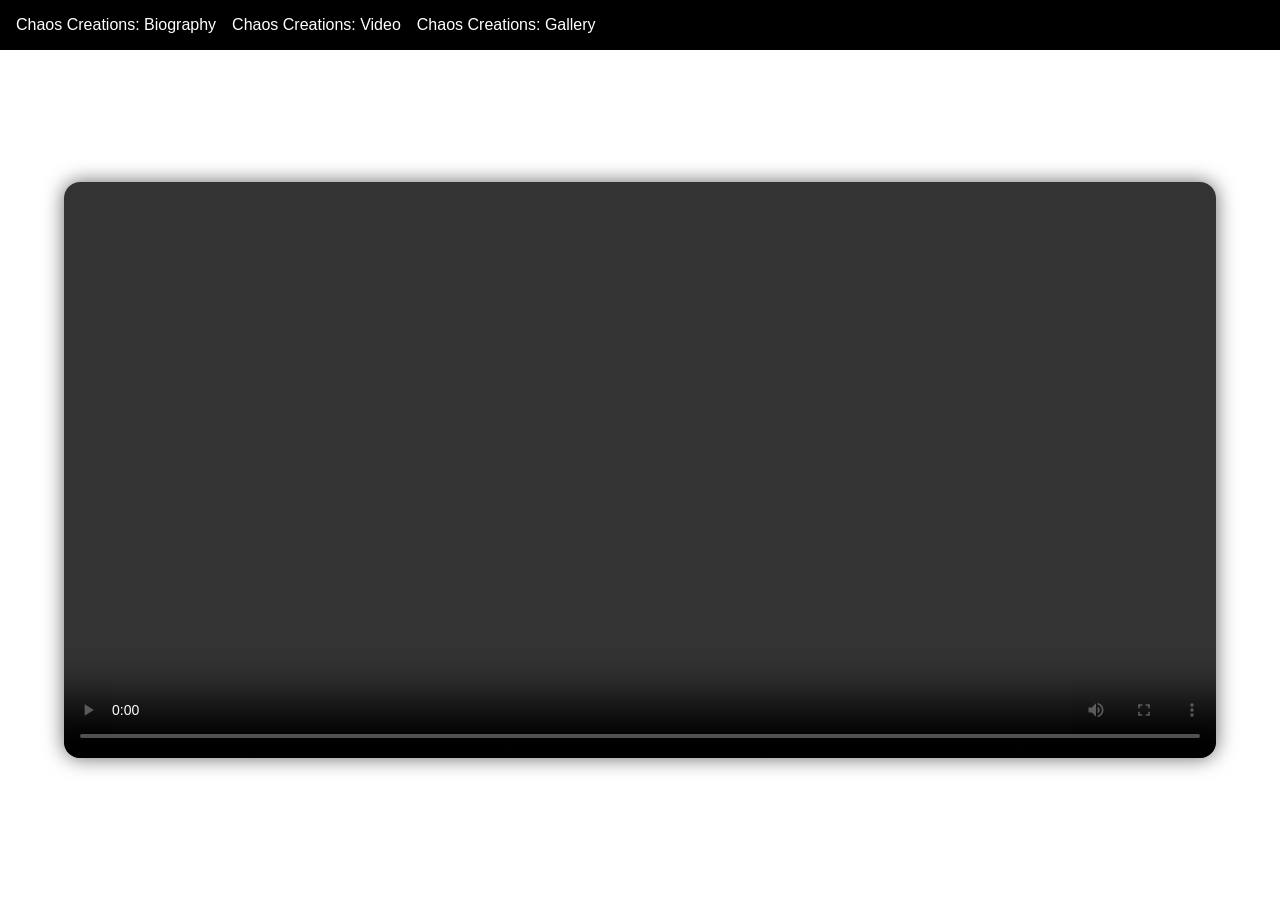
==== video.html @ 9ef362cd "Initial commit" ====
<!DOCTYPE html>
<html lang="en">
<head>
  <meta charset="UTF-8" />
  <meta name="viewport" content="width=device-width, initial-scale=1.0" />
  <title>Chaos Creations: Video</title>
  <link rel="stylesheet" href="style.css" />
</head>
<body>
  <nav>
    <a href="index.html">Chaos Creations: Biography</a>
    <a href="video.html">Chaos Creations: Video</a>
    <a href="gallery.html">Chaos Creations: Gallery</a>
  </nav>

  <main class="video-container" id="video-bg">
    <video controls>
      <source src="https://youtu.be/1uiVLVXVEwo" type="video/mp4" />
      Your browser does not support the video tag.
    </video>
  </main>

  <script>
    const bg = document.getElementById('video-bg');
    document.addEventListener('mousemove', (e) => {
      const r = Math.floor(Math.random() * 255);
      const g = Math.floor(Math.random() * 255);
      const b = Math.floor(Math.random() * 255);
      bg.style.backgroundColor = `rgb(${r}, ${g}, ${b})`;
    });
  </script>
</body>
</html>
---- style.css ----
/*This is an external stylesheet. I could theoretically place this code within each of my html files, but that makes the code basically unreadable. No one wants paragraphs of gobble-ty gook.*/

* {
  margin: 0;
  padding: 0;
  box-sizing: border-box;
  font-family: sans-serif;
}
/*I wanted to create an easy, workable navigation bar, so people viewing the gallery had an easy time moving around.*/

nav {
  position: relative;
  z-index: 2;
  background-color: black;
  padding: 1rem;
  display: flex;
  gap: 1rem;
}

nav a {
  color: white;
  text-decoration: none;
}

.bio-container {
  display: flex;
  height: 100vh;
  background: linear-gradient(45deg, #ff69b4, #ff6347, #1e90ff, #32cd32);
  animation: chaosBG 10s infinite linear;
}

.bio-text {
  text-indent: 2em;
  flex: 1;
  padding: 2em;
  
}

.bio-image {
  flex: 1;
  background-color: #333;
  display: flex;
  justify-content: center;
  align-items: center;
}

.bio-image img {
  width: 80%;
  height: auto;
  border-radius: 10px;
}

/*Surprise! You're on camera! I'm going to paste this video of me editing and adding comments to my code to my gallery, so you have a little "taste" of how I code.*/

.video-container {
  position: relative;
  z-index: 1;
  display: flex;
  justify-content: center;
  align-items: center;
  height: calc(100vh - 60px); /* Adjust height based on nav size */
  overflow: hidden;
  transition: background-color 0.3s ease;
}

.video-container video {
  width: 90vw;
  max-height: 80vh;
  object-fit: contain;
  border-radius: 1rem;
  box-shadow: 0 0 20px rgba(0,0,0,0.6);
}

/*Gallery! Surprise again! Angela chose a rainbow gradient for her background of the gallery. Is that chaotic? Probably not, but colors with the theme of "chaos" aren't always readable.*/

.gallery {
  display: grid;
  grid-template-columns: repeat(auto-fit, minmax(300px, 1fr));
  gap: 2rem;
  padding: 2rem;
  background: linear-gradient(45deg, #ff69b4, #ff6347, #1e90ff, #32cd32);
  animation: chaosBG 10s infinite linear;
}

.art-piece {
  position: relative;
  overflow: hidden;
  border-radius: 12px;
  box-shadow: 0 0 15px rgba(0,0,0,0.3);
  background-color: rgba(0, 0, 0, 0.5);
}

.art-piece img {
  width: 100%;
  height: auto;
  display: block;
  border-radius: 12px;
}

/* Drop-down banner style */
.description {
  position: absolute;
  bottom: 0;
  left: 0;
  right: 0;
  background: rgba(0,0,0,0.75);
  color: white;
  padding: 1rem;
  max-height: 0;
  overflow: hidden;
  transition: max-height 0.4s ease, padding 0.3s ease;
  font-size: 0.9rem;
  line-height: 1.4;
  border-bottom-left-radius: 12px;
  border-bottom-right-radius: 12px;
}

.art-piece:hover .description {
  max-height: 200px;
  padding: 1rem;
}
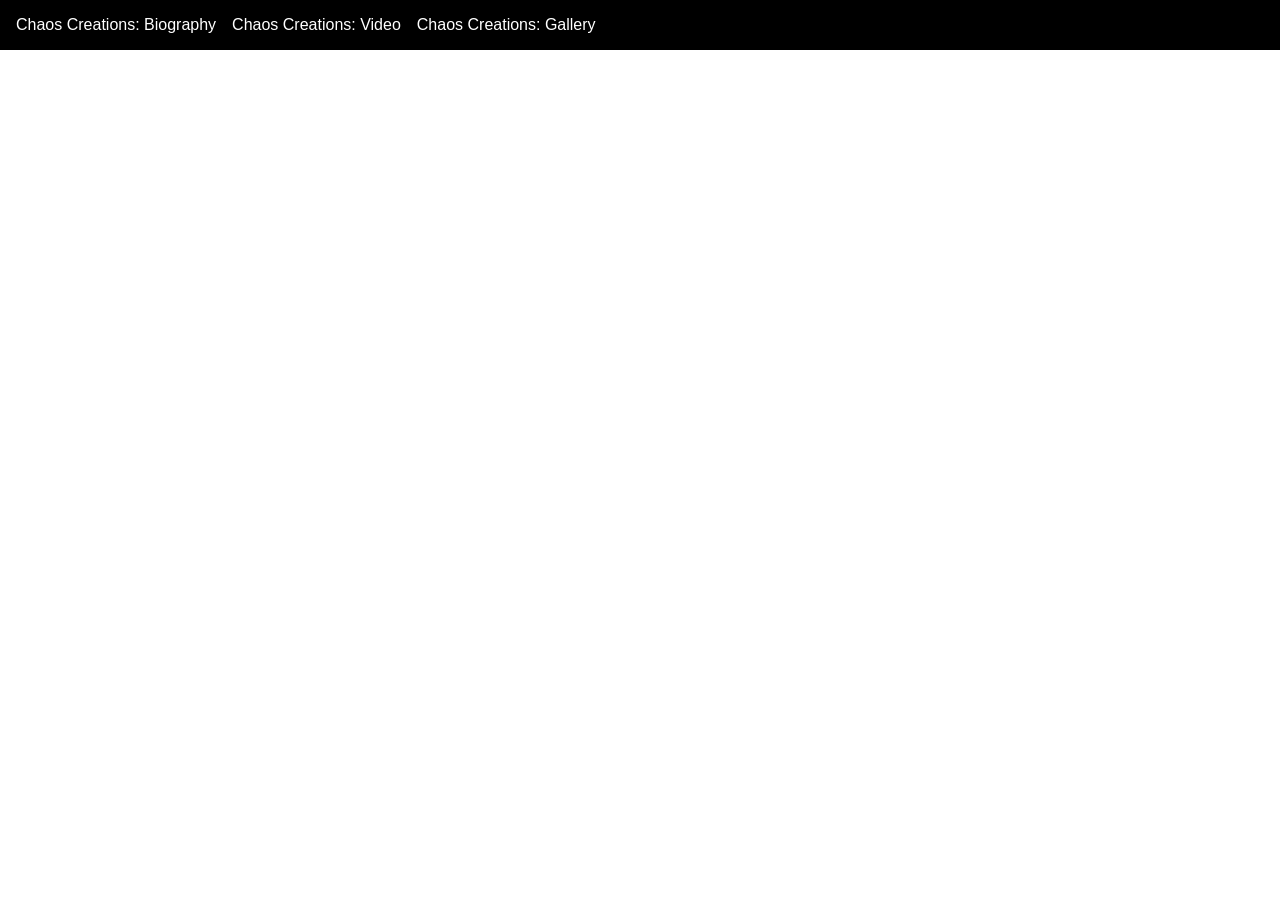
==== commit 0d81dc77: "Update video.html" ====
--- a/video.html
+++ b/video.html
@@ -14,10 +14,15 @@
   </nav>
 
   <main class="video-container" id="video-bg">
-    <video controls>
-      <source src="https://youtu.be/1uiVLVXVEwo" type="video/mp4" />
-      Your browser does not support the video tag.
-    </video>
+    <iframe
+    width="560"
+    height="315"
+    src="https://www.youtube.com/embed/1uiVLVXVEwo"
+    title="YouTube video player"
+    frameborder="0"
+    allow="accelerometer; autoplay; clipboard-write; encrypted-media; gyroscope; picture-in-picture; web-share"
+    allowfullscreen>
+    </iframe>
   </main>
 
   <script>
